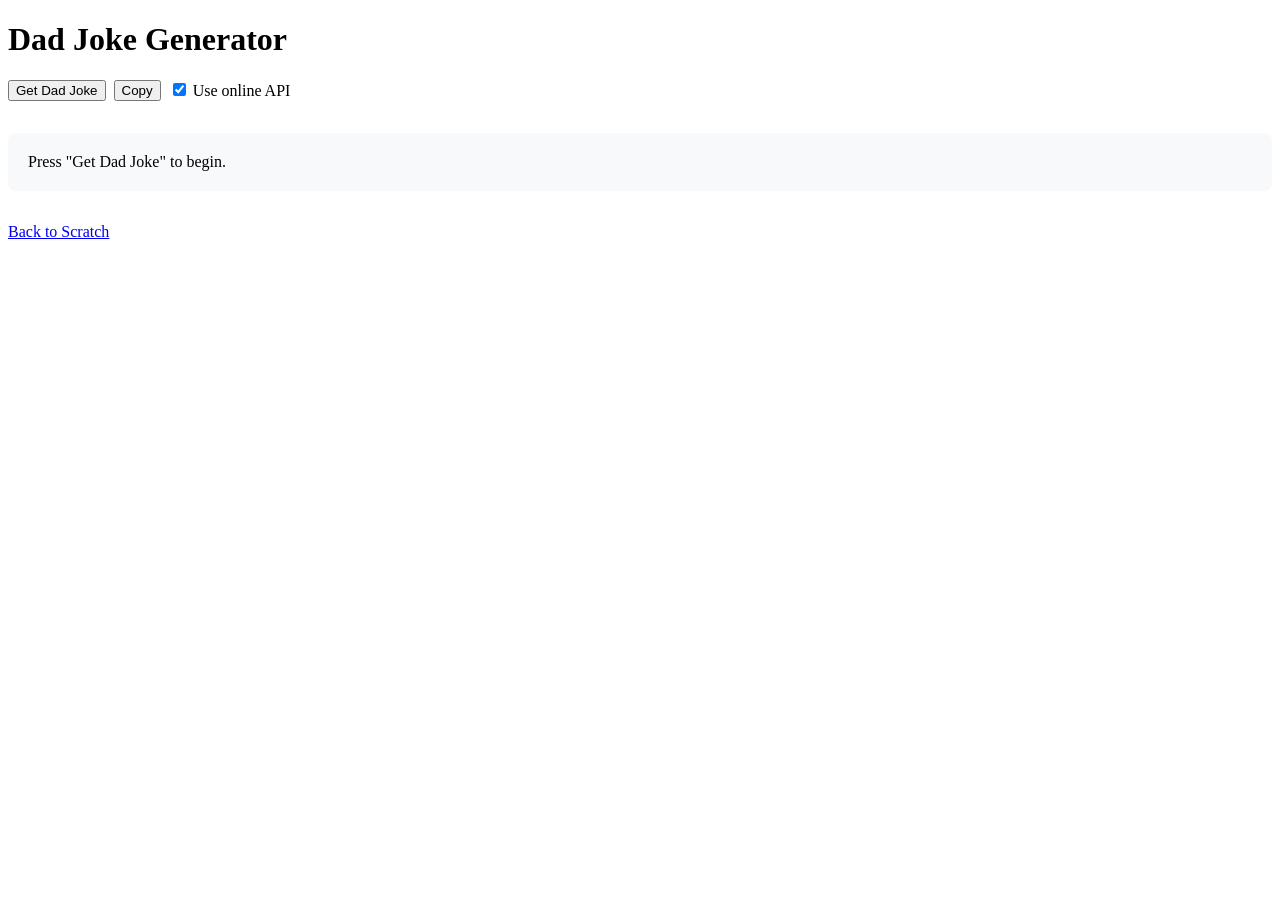
==== dad-jokes.html @ 9d1bed2e "Add files via upload" ====
<!doctype html>
<html lang="en">
<head>
  <meta charset="utf-8">
  <meta name="viewport" content="width=device-width, initial-scale=1">
  <title>Dad Joke Generator</title>
  <link rel="stylesheet" href="css/styles.css">
  <style>
    .joke-box{margin:2rem 0;padding:1.25rem;border-radius:8px;background:#f8f9fa}
    .controls{display:flex;gap:0.5rem;flex-wrap:wrap}
    button{cursor:pointer}
    /* explosion overlay */
    :root{--explosion-duration: 700ms}
    #explosion{
      position: fixed;
      left: 50%;
      top: 40%;
      transform: translate(-50%,-50%) scale(1);
      width: 360px;
      max-width: 80vw;
      height: auto;
      pointer-events: none;
      opacity: 0;
      transition: opacity 120ms ease-in;
      z-index: 9999;
      mix-blend-mode: normal;
    }
    #explosion.visible{
      opacity: 1;
    }
  </style>
</head>
<body>
  <header>
    <h1>Dad Joke Generator</h1>
  </header>
  <main>
    <div class="controls">
      <button id="newJoke">Get Dad Joke</button>
      <button id="copyJoke">Copy</button>
      <label style="align-self:center"><input type="checkbox" id="useApi" checked> Use online API</label>
    </div>

    <div id="joke" class="joke-box">Press "Get Dad Joke" to begin.</div>
    <img id="explosion" src="assets/img/boom-explosion.gif" alt="" aria-hidden="true">
  </main>
  <script>
    const jokes = [
      "I'm reading a book on anti-gravity. It's impossible to put down.",
      "Did you hear about the restaurant on the moon? Great food, no atmosphere.",
      "Why did the scarecrow win an award? Because he was outstanding in his field.",
      "I would tell you a joke about construction, but I'm still working on it.",
      "I used to play piano by ear, but now I use my hands.",
      "I don't trust stairs — they're always up to something.",
      "Why don't eggs tell jokes? They'd crack each other up.",
      "I told my wife she was drawing her eyebrows too high. She looked surprised.",
      "What do you call fake spaghetti? An impasta.",
      "I asked the librarian if the library had books on paranoia. She whispered, 'They're right behind you.'",
      "Why did the math book look sad? Because it had too many problems.",
      "I used to hate facial hair, but then it grew on me.",
      "Did you hear about the guy who invented Lifesavers? He made a mint.",
      "I don't play soccer because I enjoy the sport. I'm just doing it for kicks.",
      "Why did the bicycle fall over? It was two tired."
    ];

    const jokeEl = document.getElementById('joke');
    const btn = document.getElementById('newJoke');
    const copyBtn = document.getElementById('copyJoke');
    const useApi = document.getElementById('useApi');
    const explosionEl = document.getElementById('explosion');

    function getExplosionDurationMs(){
      const raw = getComputedStyle(document.documentElement).getPropertyValue('--explosion-duration') || '700ms';
      const m = raw.trim().match(/(\d+(?:\.\d+)?)/);
      return m ? Math.round(parseFloat(m[1])) : 700;
    }
    const EXPLOSION_DURATION_MS = getExplosionDurationMs();

    function playExplosion(){
      if(!explosionEl) return;
      // force reload so the GIF restarts
      explosionEl.src = 'assets/img/boom-explosion.gif?'+Date.now();
      explosionEl.classList.add('visible');
      setTimeout(()=> explosionEl.classList.remove('visible'), EXPLOSION_DURATION_MS);
    }

    async function fetchApiJoke(){
      try{
        const res = await fetch('https://icanhazdadjoke.com/', {headers:{'Accept':'application/json'}});
        if(!res.ok) throw new Error('Network response was not ok');
        const data = await res.json();
        return data.joke;
      }catch(e){
        return null;
      }
    }

    function localJoke(){
      return jokes[Math.floor(Math.random()*jokes.length)];
    }

    async function newJoke(){
      jokeEl.textContent = 'Loading...';
      if(useApi && useApi.checked){
        const j = await fetchApiJoke();
        if(j){ jokeEl.textContent = j; playExplosion(); return; }
      }
      jokeEl.textContent = localJoke();
      // show explosion once per new joke
      playExplosion();
    }

    btn.addEventListener('click', newJoke);
    copyBtn.addEventListener('click', async ()=>{
      try{
        await navigator.clipboard.writeText(jokeEl.textContent || '');
        const original = copyBtn.textContent;
        copyBtn.textContent = 'Copied!';
        setTimeout(()=> copyBtn.textContent = original, 1400);
      }catch(e){
        alert('Copy failed.');
      }
    });

    // allow pressing Enter to get a joke
    document.addEventListener('keydown', (e)=>{ if(e.key === 'Enter') newJoke(); });
  </script>

  <a href="fromScratch.html">Back to Scratch</a>
</body>
</html>
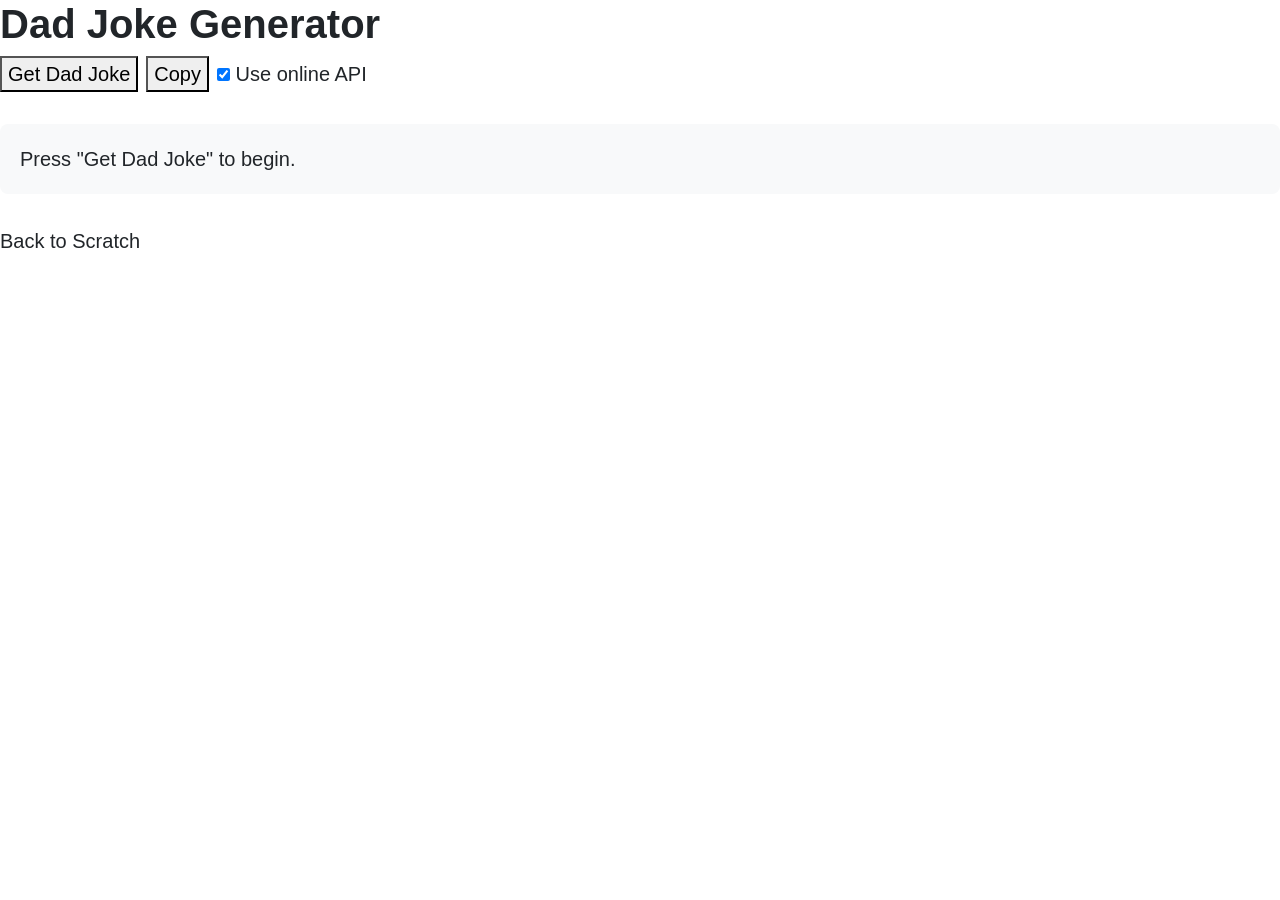
==== commit ea33c4cc: "Add files via upload" ====
--- a/dad-jokes.html
+++ b/dad-jokes.html
@@ -126,6 +126,6 @@
     document.addEventListener('keydown', (e)=>{ if(e.key === 'Enter') newJoke(); });
   </script>
 
-  <a href="fromScratch.html">Back to Scratch</a>
+  <a href="index.html">Back to Scratch</a>
 </body>
 </html>
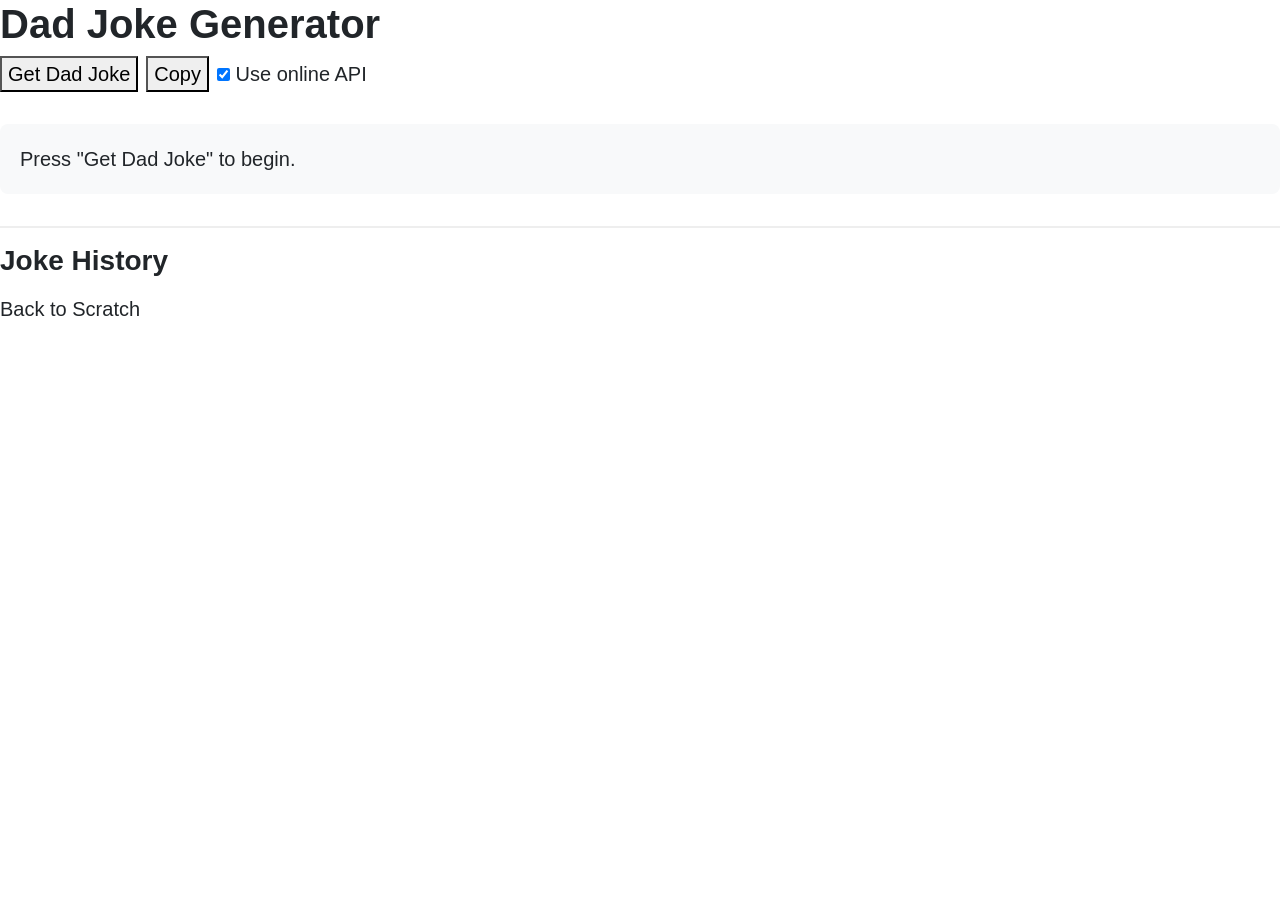
==== commit 30b3c45e: "Update dad-jokes.html" ====
--- a/dad-jokes.html
+++ b/dad-jokes.html
@@ -9,6 +9,19 @@
     .joke-box{margin:2rem 0;padding:1.25rem;border-radius:8px;background:#f8f9fa}
     .controls{display:flex;gap:0.5rem;flex-wrap:wrap}
     button{cursor:pointer}
+    
+    /* Styles for the History section */
+    .history-container {margin-top: 2rem; border-top: 2px solid #eee; padding-top: 1rem;}
+    #jokeHistory {list-style-type: none; padding: 0;}
+    #jokeHistory li {
+        background: #fff;
+        margin-bottom: 0.5rem;
+        padding: 0.75rem;
+        border-radius: 5px;
+        border-left: 4px solid #007bff;
+        box-shadow: 0 2px 4px rgba(0,0,0,0.05);
+    }
+
     /* explosion overlay */
     :root{--explosion-duration: 700ms}
     #explosion{
@@ -43,7 +56,13 @@
 
     <div id="joke" class="joke-box">Press "Get Dad Joke" to begin.</div>
     <img id="explosion" src="assets/img/boom-explosion.gif" alt="" aria-hidden="true">
+
+    <div class="history-container">
+        <h3>Joke History</h3>
+        <ul id="jokeHistory"></ul>
+    </div>
   </main>
+
   <script>
     const jokes = [
       "I'm reading a book on anti-gravity. It's impossible to put down.",
@@ -68,6 +87,7 @@
     const copyBtn = document.getElementById('copyJoke');
     const useApi = document.getElementById('useApi');
     const explosionEl = document.getElementById('explosion');
+    const historyList = document.getElementById('jokeHistory'); // NEW
 
     function getExplosionDurationMs(){
       const raw = getComputedStyle(document.documentElement).getPropertyValue('--explosion-duration') || '700ms';
@@ -82,6 +102,14 @@
       explosionEl.src = 'assets/img/boom-explosion.gif?'+Date.now();
       explosionEl.classList.add('visible');
       setTimeout(()=> explosionEl.classList.remove('visible'), EXPLOSION_DURATION_MS);
+    }
+
+    // NEW: Function to add joke to the list
+    function addToHistory(jokeText) {
+        const li = document.createElement('li');
+        li.textContent = jokeText;
+        // This adds the newest joke to the top of the list
+        historyList.prepend(li);
     }
 
     async function fetchApiJoke(){
@@ -100,13 +128,21 @@
     }
 
     async function newJoke(){
-      jokeEl.textContent = 'Loading...';
+      let currentJokeText = "";
+      
       if(useApi && useApi.checked){
         const j = await fetchApiJoke();
-        if(j){ jokeEl.textContent = j; playExplosion(); return; }
+        if(j){ 
+            currentJokeText = j;
+        }
       }
-      jokeEl.textContent = localJoke();
-      // show explosion once per new joke
+
+      if(!currentJokeText) {
+          currentJokeText = localJoke();
+      }
+
+      jokeEl.textContent = currentJokeText;
+      addToHistory(currentJokeText); // NEW: Add to our history list
       playExplosion();
     }
 
@@ -122,7 +158,6 @@
       }
     });
 
-    // allow pressing Enter to get a joke
     document.addEventListener('keydown', (e)=>{ if(e.key === 'Enter') newJoke(); });
   </script>
 
